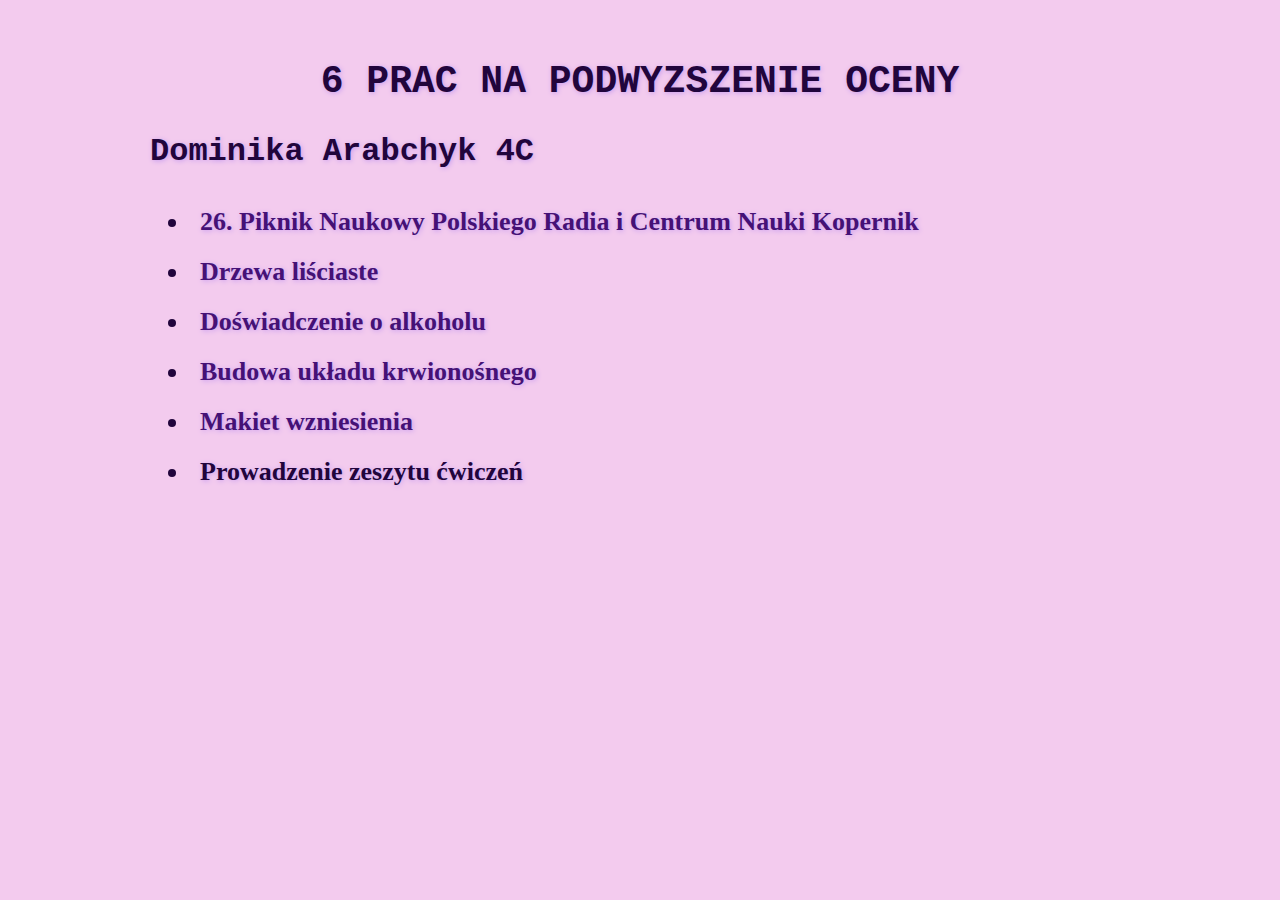
==== 6_prac/index.html @ 7de0b42e "feat: add content" ====
<!DOCTYPE html>
<html lang="en">

<head>
  <meta charset="UTF-8">
  <meta http-equiv="X-UA-Compatible" content="IE=edge">
  <meta name="viewport" content="width=device-width, initial-scale=1.0">
  <title>DOMINIKA 4C</title>
  <link rel="stylesheet" href="assets/style.css">
</head>

<body>
  <div class="wrapper">
    <h1>6 PRAC NA PODWYZSZENIE OCENY</h1>
    <h2>Dominika Arabchyk 4C</h2>
    <ul>
      <li>
        <a href="https://andrewar85.github.io/PIKNIK-NAUKOWY/Dominika_Arabchyk_4C/" target="_blank">26. Piknik Naukowy
          Polskiego Radia i
          Centrum Nauki Kopernik </a>
      </li>
      <li><a href="https://andrewar85.github.io/Przyroda_4C/drzewa_lisciaste/" target="_blank">Drzewa liściaste</a></li>
      <li><a href="https://andrewar85.github.io/Przyroda_4C/experiment/" target="_blank">Doświadczenie o alkoholu</a>
      </li>
      <li><a href="https://andrewar85.github.io/Przyroda_4C/life-blood/" target="_blank">Budowa układu krwionośnego</a>
      </li>
      <li><a href="https://andrewar85.github.io/Przyroda_4C/makiet_wzniesienia/" target="_blank">Makiet wzniesienia</a>
      </li>
      <li> Prowadzenie zeszytu ćwiczeń</li>
    </ul>
  </div>
</body>

</html>
---- 6_prac/assets/style.css ----
body {
  background: rgb(243, 203, 238);
  font-family:'Courier New', Courier, monospace;
    color: rgb(33, 5, 60);
    text-shadow: 1px 1px 5px rgb(199, 156, 239);;
}
.wrapper {
  max-width: 980px;
  margin: 0 auto;
}

h1 {
  text-align: center;
  margin: 60px auto 30px auto;
  font-size: 38px;
}

h2 {
  font-size: 32px;
} 

li {
  padding: 10px;
  font-size: 26px;
  font-weight: 600;
  font-family:'Times New Roman', Times, serif;
}
a {
  font-size: 26px;
  font-weight: 600;
  font-family:'Times New Roman', Times, serif;
  color: rgb(69, 17, 118);
  text-decoration: none;
}
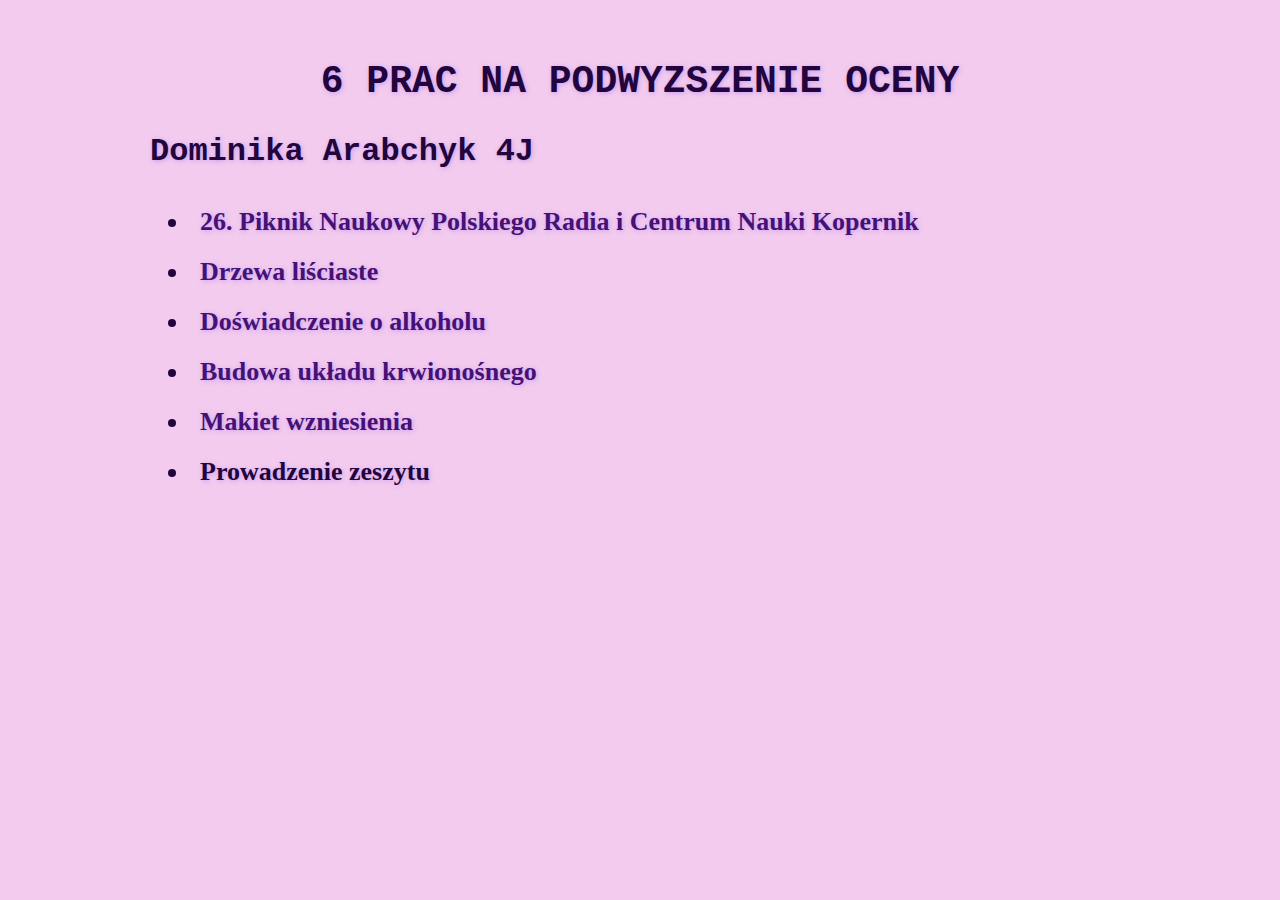
==== commit 6d7a1353: "fix" ====
--- a/6_prac/index.html
+++ b/6_prac/index.html
@@ -5,14 +5,14 @@
   <meta charset="UTF-8">
   <meta http-equiv="X-UA-Compatible" content="IE=edge">
   <meta name="viewport" content="width=device-width, initial-scale=1.0">
-  <title>DOMINIKA 4C</title>
+  <title>DOMINIKA 4J</title>
   <link rel="stylesheet" href="assets/style.css">
 </head>
 
 <body>
   <div class="wrapper">
     <h1>6 PRAC NA PODWYZSZENIE OCENY</h1>
-    <h2>Dominika Arabchyk 4C</h2>
+    <h2>Dominika Arabchyk 4J</h2>
     <ul>
       <li>
         <a href="https://andrewar85.github.io/PIKNIK-NAUKOWY/Dominika_Arabchyk_4C/" target="_blank">26. Piknik Naukowy
@@ -26,7 +26,7 @@
       </li>
       <li><a href="https://andrewar85.github.io/Przyroda_4C/makiet_wzniesienia/" target="_blank">Makiet wzniesienia</a>
       </li>
-      <li> Prowadzenie zeszytu ćwiczeń</li>
+      <li> Prowadzenie zeszytu</li>
     </ul>
   </div>
 </body>
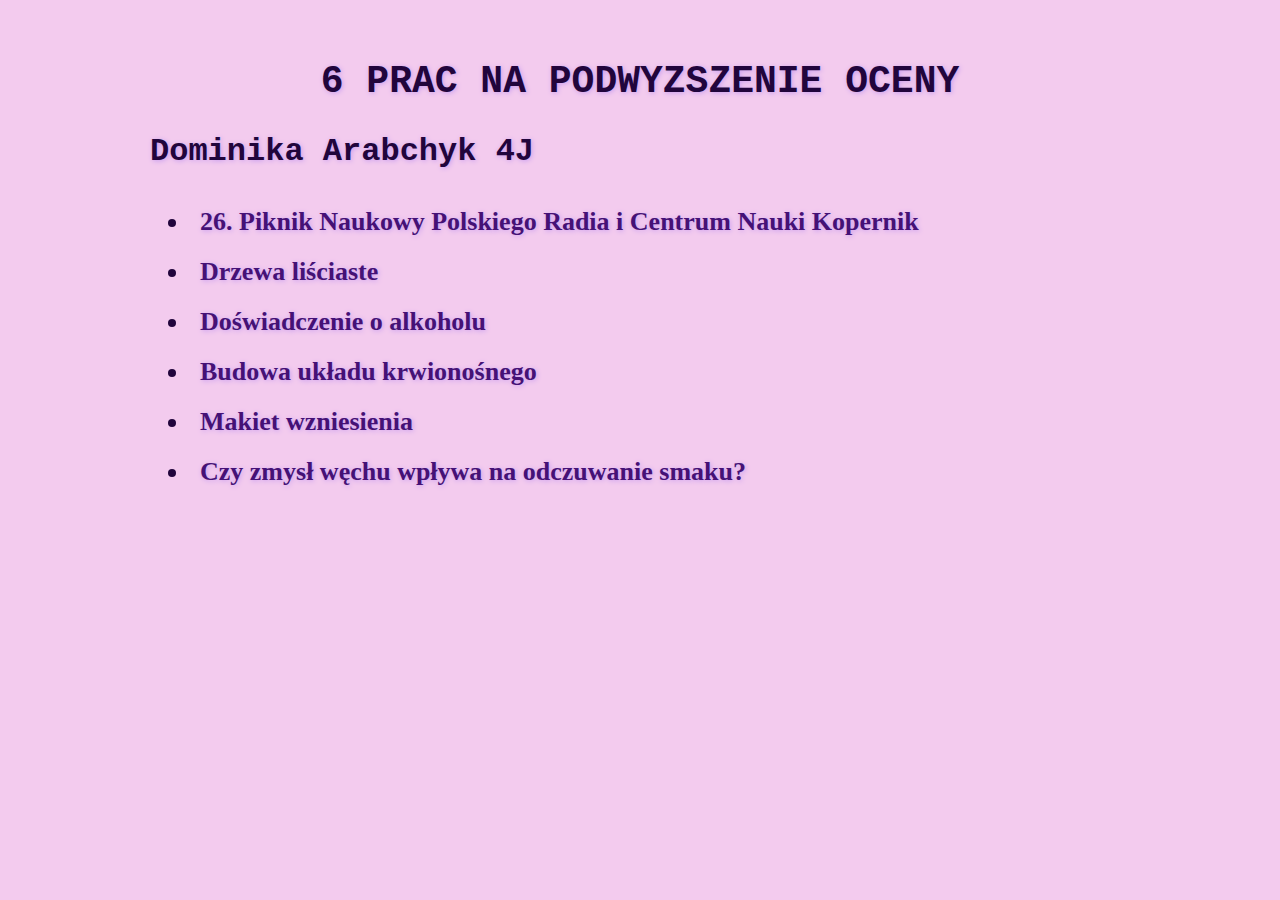
==== commit 51cdbadb: "fix: add new link" ====
--- a/6_prac/index.html
+++ b/6_prac/index.html
@@ -26,7 +26,9 @@
       </li>
       <li><a href="https://andrewar85.github.io/Przyroda_4C/makiet_wzniesienia/" target="_blank">Makiet wzniesienia</a>
       </li>
-      <li> Prowadzenie zeszytu</li>
+      <li> <a href="https://andrewar85.github.io/Przyroda_4C/krok-po-kroku/" target="_blank">Czy zmysł węchu wpływa
+          na odczuwanie smaku?</a>
+      </li>
     </ul>
   </div>
 </body>
